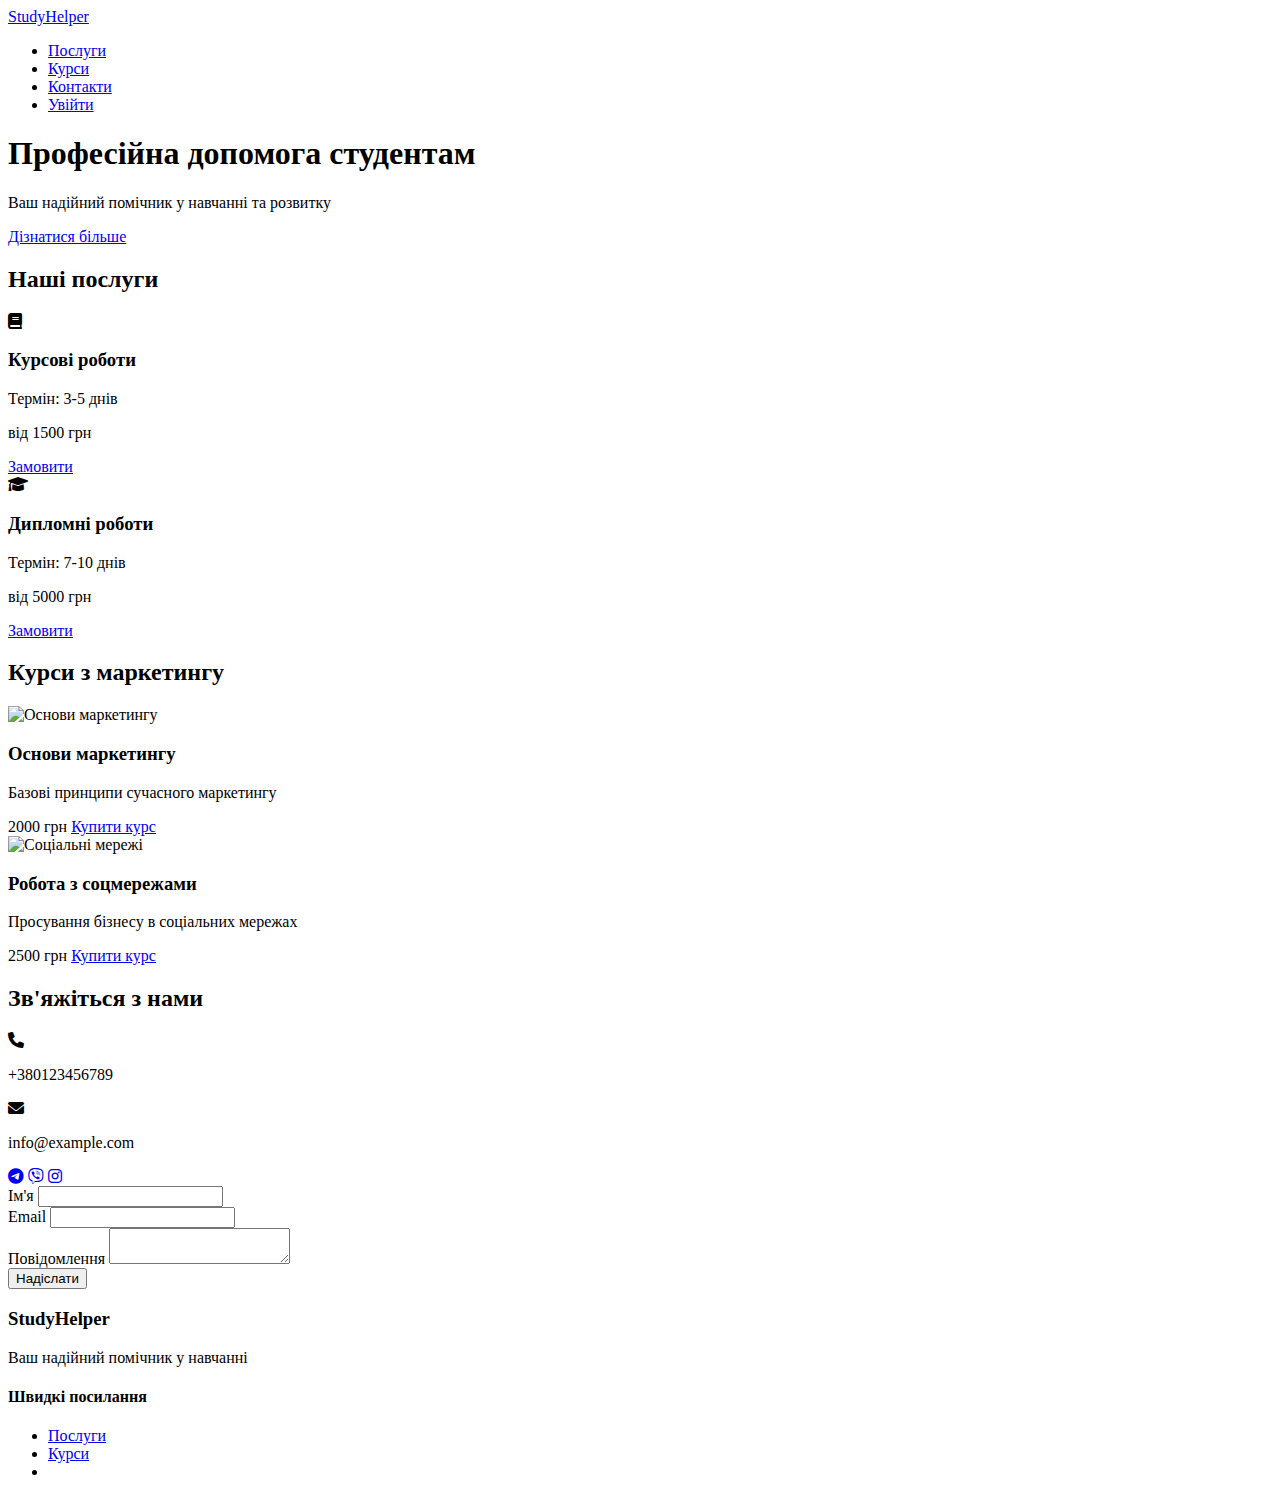
==== Index.HTML @ 6a34f696 "1Index.HTML" ====
<!DOCTYPE html>
<html lang="uk">
<head>
  <meta charset="UTF-8">
  <meta name="viewport" content="width=device-width, initial-scale=1.0">
  <title>Допомога студентам | Головна</title>
  <link rel="stylesheet" href="styles.css">
  <link rel="stylesheet" href="https://cdnjs.cloudflare.com/ajax/libs/font-awesome/6.0.0/css/all.min.css">
  <link href="https://fonts.googleapis.com/css2?family=Roboto:wght@300;400;500;700&display=swap" rel="stylesheet">
</head>
<body>
  <header class="header">
    <div class="container">
      <nav class="nav">
        <div class="logo">
          <a href="/">StudyHelper</a>
        </div>
        <ul class="nav-links">
          <li><a href="#services">Послуги</a></li>
          <li><a href="#courses">Курси</a></li>
          <li><a href="#contacts">Контакти</a></li>
          <li><a href="#login" class="btn-login">Увійти</a></li>
        </ul>
        <div class="burger-menu">
          <span></span>
          <span></span>
          <span></span>
        </div>
      </nav>
    </div>
  </header>

  <main>
    <!-- Hero Section -->
    <section class="hero">
      <div class="container">
        <h1>Професійна допомога студентам</h1>
        <p>Ваш надійний помічник у навчанні та розвитку</p>
        <a href="#services" class="btn-primary">Дізнатися більше</a>
      </div>
    </section>

    <!-- Services Section -->
    <section id="services" class="services">
      <div class="container">
        <h2>Наші послуги</h2>
        <div class="services-grid">
          <div class="service-card">
            <i class="fas fa-book"></i>
            <h3>Курсові роботи</h3>
            <p>Термін: 3-5 днів</p>
            <p class="price">від 1500 грн</p>
            <a href="#" class="btn-secondary">Замовити</a>
          </div>
          <div class="service-card">
            <i class="fas fa-graduation-cap"></i>
            <h3>Дипломні роботи</h3>
            <p>Термін: 7-10 днів</p>
            <p class="price">від 5000 грн</p>
            <a href="#" class="btn-secondary">Замовити</a>
          </div>
        </div>
      </div>
    </section>

    <!-- Courses Section -->
    <section id="courses" class="courses">
      <div class="container">
        <h2>Курси з маркетингу</h2>
        <div class="courses-grid">
          <div class="course-card">
            <div class="course-image">
              <img src="marketing-basics.jpg" alt="Основи маркетингу">
            </div>
            <div class="course-content">
              <h3>Основи маркетингу</h3>
              <p>Базові принципи сучасного маркетингу</p>
              <div class="course-footer">
                <span class="price">2000 грн</span>
                <a href="#" class="btn-primary">Купити курс</a>
              </div>
            </div>
          </div>
          <div class="course-card">
            <div class="course-image">
              <img src="social-media.jpg" alt="Соціальні мережі">
            </div>
            <div class="course-content">
              <h3>Робота з соцмережами</h3>
              <p>Просування бізнесу в соціальних мережах</p>
              <div class="course-footer">
                <span class="price">2500 грн</span>
                <a href="#" class="btn-primary">Купити курс</a>
              </div>
            </div>
          </div>
        </div>
      </div>
    </section>

    <!-- Contact Section -->
    <section id="contacts" class="contacts">
      <div class="container">
        <h2>Зв'яжіться з нами</h2>
        <div class="contact-wrapper">
          <div class="contact-info">
            <div class="contact-item">
              <i class="fas fa-phone"></i>
              <p>+380123456789</p>
            </div>
            <div class="contact-item">
              <i class="fas fa-envelope"></i>
              <p>info@example.com</p>
            </div>
            <div class="social-links">
              <a href="#"><i class="fab fa-telegram"></i></a>
              <a href="#"><i class="fab fa-viber"></i></a>
              <a href="#"><i class="fab fa-instagram"></i></a>
            </div>
          </div>
          <form class="contact-form">
            <div class="form-group">
              <label for="name">Ім'я</label>
              <input type="text" id="name" required>
            </div>
            <div class="form-group">
              <label for="email">Email</label>
              <input type="email" id="email" required>
            </div>
            <div class="form-group">
              <label for="message">Повідомлення</label>
              <textarea id="message" required></textarea>
            </div>
            <button type="submit" class="btn-primary">Надіслати</button>
          </form>
        </div>
      </div>
    </section>
  </main>

  <footer class="footer">
    <div class="container">
      <div class="footer-content">
        <div class="footer-logo">
          <h3>StudyHelper</h3>
          <p>Ваш надійний помічник у навчанні</p>
        </div>
        <div class="footer-links">
          <h4>Швидкі посилання</h4>
          <ul>
            <li><a href="#services">Послуги</a></li>
            <li><a href="#courses">Курси</a></li>
            <li>
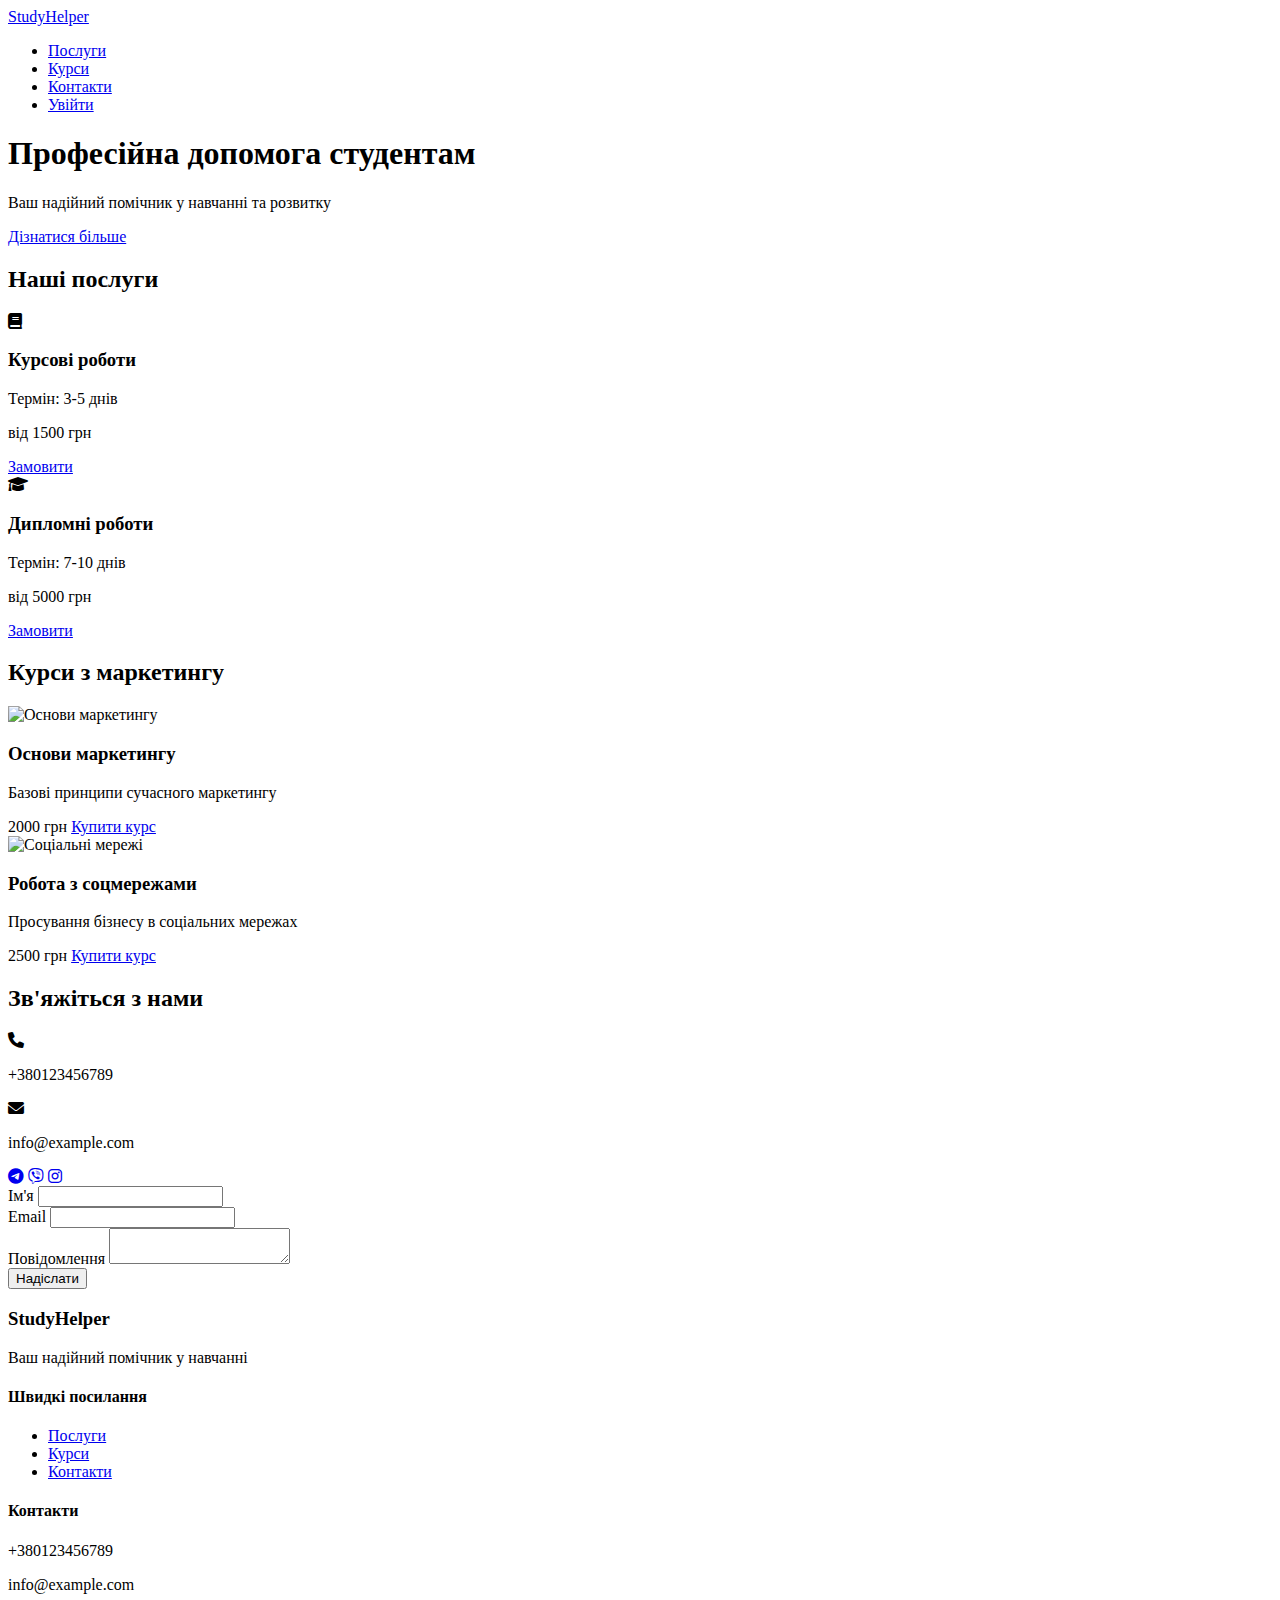
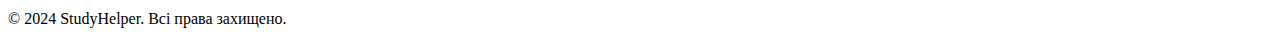
==== commit 199c95b1: "Update Index.HTML" ====
--- a/Index.HTML
+++ b/Index.HTML
@@ -1,153 +1,170 @@
 <!DOCTYPE html>
 <html lang="uk">
 <head>
-  <meta charset="UTF-8">
-  <meta name="viewport" content="width=device-width, initial-scale=1.0">
-  <title>Допомога студентам | Головна</title>
-  <link rel="stylesheet" href="styles.css">
-  <link rel="stylesheet" href="https://cdnjs.cloudflare.com/ajax/libs/font-awesome/6.0.0/css/all.min.css">
-  <link href="https://fonts.googleapis.com/css2?family=Roboto:wght@300;400;500;700&display=swap" rel="stylesheet">
+	<meta charset="UTF-8">
+	<meta name="viewport" content="width=device-width, initial-scale=1.0">
+	<title>Допомога студентам | Головна</title>
+	<link rel="stylesheet" href="styles.css">
+	<link rel="stylesheet" href="https://cdnjs.cloudflare.com/ajax/libs/font-awesome/6.0.0/css/all.min.css">
+	<link href="https://fonts.googleapis.com/css2?family=Roboto:wght@300;400;500;700&display=swap" rel="stylesheet">
 </head>
 <body>
-  <header class="header">
-    <div class="container">
-      <nav class="nav">
-        <div class="logo">
-          <a href="/">StudyHelper</a>
-        </div>
-        <ul class="nav-links">
-          <li><a href="#services">Послуги</a></li>
-          <li><a href="#courses">Курси</a></li>
-          <li><a href="#contacts">Контакти</a></li>
-          <li><a href="#login" class="btn-login">Увійти</a></li>
-        </ul>
-        <div class="burger-menu">
-          <span></span>
-          <span></span>
-          <span></span>
-        </div>
-      </nav>
-    </div>
-  </header>
+	<header class="header">
+		<div class="container">
+			<nav class="nav">
+				<div class="logo">
+					<a href="/">StudyHelper</a>
+				</div>
+				<ul class="nav-links">
+					<li><a href="#services">Послуги</a></li>
+					<li><a href="#courses">Курси</a></li>
+					<li><a href="#contacts">Контакти</a></li>
+					<li><a href="#login" class="btn-login">Увійти</a></li>
+				</ul>
+				<div class="burger-menu">
+					<span></span>
+					<span></span>
+					<span></span>
+				</div>
+			</nav>
+		</div>
+	</header>
 
-  <main>
-    <!-- Hero Section -->
-    <section class="hero">
-      <div class="container">
-        <h1>Професійна допомога студентам</h1>
-        <p>Ваш надійний помічник у навчанні та розвитку</p>
-        <a href="#services" class="btn-primary">Дізнатися більше</a>
-      </div>
-    </section>
+	<main>
+		<!-- Hero Section -->
+		<section class="hero" id="hero">
+			<div class="container">
+				<h1>Професійна допомога студентам</h1>
+				<p>Ваш надійний помічник у навчанні та розвитку</p>
+				<a href="#services" class="btn-primary">Дізнатися більше</a>
+			</div>
+		</section>
 
-    <!-- Services Section -->
-    <section id="services" class="services">
-      <div class="container">
-        <h2>Наші послуги</h2>
-        <div class="services-grid">
-          <div class="service-card">
-            <i class="fas fa-book"></i>
-            <h3>Курсові роботи</h3>
-            <p>Термін: 3-5 днів</p>
-            <p class="price">від 1500 грн</p>
-            <a href="#" class="btn-secondary">Замовити</a>
-          </div>
-          <div class="service-card">
-            <i class="fas fa-graduation-cap"></i>
-            <h3>Дипломні роботи</h3>
-            <p>Термін: 7-10 днів</p>
-            <p class="price">від 5000 грн</p>
-            <a href="#" class="btn-secondary">Замовити</a>
-          </div>
-        </div>
-      </div>
-    </section>
+		<!-- Services Section -->
+		<section id="services" class="services">
+			<div class="container">
+				<h2>Наші послуги</h2>
+				<div class="services-grid">
+					<div class="service-card">
+						<i class="fas fa-book"></i>
+						<h3>Курсові роботи</h3>
+						<p>Термін: 3-5 днів</p>
+						<p class="price">від 1500 грн</p>
+						<a href="#" class="btn-secondary">Замовити</a>
+					</div>
+					<div class="service-card">
+						<i class="fas fa-graduation-cap"></i>
+						<h3>Дипломні роботи</h3>
+						<p>Термін: 7-10 днів</p>
+						<p class="price">від 5000 грн</p>
+						<a href="#" class="btn-secondary">Замовити</a>
+					</div>
+				</div>
+			</div>
+		</section>
 
-    <!-- Courses Section -->
-    <section id="courses" class="courses">
-      <div class="container">
-        <h2>Курси з маркетингу</h2>
-        <div class="courses-grid">
-          <div class="course-card">
-            <div class="course-image">
-              <img src="marketing-basics.jpg" alt="Основи маркетингу">
-            </div>
-            <div class="course-content">
-              <h3>Основи маркетингу</h3>
-              <p>Базові принципи сучасного маркетингу</p>
-              <div class="course-footer">
-                <span class="price">2000 грн</span>
-                <a href="#" class="btn-primary">Купити курс</a>
-              </div>
-            </div>
-          </div>
-          <div class="course-card">
-            <div class="course-image">
-              <img src="social-media.jpg" alt="Соціальні мережі">
-            </div>
-            <div class="course-content">
-              <h3>Робота з соцмережами</h3>
-              <p>Просування бізнесу в соціальних мережах</p>
-              <div class="course-footer">
-                <span class="price">2500 грн</span>
-                <a href="#" class="btn-primary">Купити курс</a>
-              </div>
-            </div>
-          </div>
-        </div>
-      </div>
-    </section>
+		<!-- Courses Section -->
+		<section id="courses" class="courses">
+			<div class="container">
+				<h2>Курси з маркетингу</h2>
+				<div class="courses-grid">
+					<div class="course-card">
+						<div class="course-image">
+							<img src="marketing-basics.jpg" alt="Основи маркетингу">
+						</div>
+						<div class="course-content">
+							<h3>Основи маркетингу</h3>
+							<p>Базові принципи сучасного маркетингу</p>
+							<div class="course-footer">
+								<span class="price">2000 грн</span>
+								<a href="#" class="btn-primary">Купити курс</a>
+							</div>
+						</div>
+					</div>
+					<div class="course-card">
+						<div class="course-image">
+							<img src="social-media.jpg" alt="Соціальні мережі">
+						</div>
+						<div class="course-content">
+							<h3>Робота з соцмережами</h3>
+							<p>Просування бізнесу в соціальних мережах</p>
+							<div class="course-footer">
+								<span class="price">2500 грн</span>
+								<a href="#" class="btn-primary">Купити курс</a>
+							</div>
+						</div>
+					</div>
+				</div>
+			</div>
+		</section>
 
-    <!-- Contact Section -->
-    <section id="contacts" class="contacts">
-      <div class="container">
-        <h2>Зв'яжіться з нами</h2>
-        <div class="contact-wrapper">
-          <div class="contact-info">
-            <div class="contact-item">
-              <i class="fas fa-phone"></i>
-              <p>+380123456789</p>
-            </div>
-            <div class="contact-item">
-              <i class="fas fa-envelope"></i>
-              <p>info@example.com</p>
-            </div>
-            <div class="social-links">
-              <a href="#"><i class="fab fa-telegram"></i></a>
-              <a href="#"><i class="fab fa-viber"></i></a>
-              <a href="#"><i class="fab fa-instagram"></i></a>
-            </div>
-          </div>
-          <form class="contact-form">
-            <div class="form-group">
-              <label for="name">Ім'я</label>
-              <input type="text" id="name" required>
-            </div>
-            <div class="form-group">
-              <label for="email">Email</label>
-              <input type="email" id="email" required>
-            </div>
-            <div class="form-group">
-              <label for="message">Повідомлення</label>
-              <textarea id="message" required></textarea>
-            </div>
-            <button type="submit" class="btn-primary">Надіслати</button>
-          </form>
-        </div>
-      </div>
-    </section>
-  </main>
+		<!-- Contact Section -->
+		<section id="contacts" class="contacts">
+			<div class="container">
+				<h2>Зв'яжіться з нами</h2>
+				<div class="contact-wrapper">
+					<div class="contact-info">
+						<div class="contact-item">
+							<i class="fas fa-phone"></i>
+							<p>+380123456789</p>
+						</div>
+						<div class="contact-item">
+							<i class="fas fa-envelope"></i>
+							<p>info@example.com</p>
+						</div>
+						<div class="social-links">
+							<a href="#"><i class="fab fa-telegram"></i></a>
+							<a href="#"><i class="fab fa-viber"></i></a>
+							<a href="#"><i class="fab fa-instagram"></i></a>
+						</div>
+					</div>
+					<form class="contact-form">
+						<div class="form-group">
+							<label for="name">Ім'я</label>
+							<input type="text" id="name" required>
+						</div>
+						<div class="form-group">
+							<label for="email">Email</label>
+							<input type="email" id="email" required>
+						</div>
+						<div class="form-group">
+							<label for="message">Повідомлення</label>
+							<textarea id="message" required></textarea>
+						</div>
+						<button type="submit" class="btn-primary">Надіслати</button>
+					</form>
+				</div>
+			</div>
+		</section>
+	</main>
 
-  <footer class="footer">
-    <div class="container">
-      <div class="footer-content">
-        <div class="footer-logo">
-          <h3>StudyHelper</h3>
-          <p>Ваш надійний помічник у навчанні</p>
-        </div>
-        <div class="footer-links">
-          <h4>Швидкі посилання</h4>
-          <ul>
-            <li><a href="#services">Послуги</a></li>
-            <li><a href="#courses">Курси</a></li>
-            <li>
+	<footer class="footer">
+		<div class="container">
+			<div class="footer-content">
+				<div class="footer-logo">
+					<h3>StudyHelper</h3>
+					<p>Ваш надійний помічник у навчанні</p>
+				</div>
+				<div class="footer-links">
+					<h4>Швидкі посилання</h4>
+					<ul>
+						<li><a href="#services">Послуги</a></li>
+						<li><a href="#courses">Курси</a></li>
+						<li><a href="#contacts">Контакти</a></li>
+					</ul>
+				</div>
+				<div class="footer-contact">
+					<h4>Контакти</h4>
+					<p>+380123456789</p>
+					<p>info@example.com</p>
+				</div>
+			</div>
+			<div class="footer-bottom">
+				<p>&copy; 2024 StudyHelper. Всі права захищено.</p>
+			</div>
+		</div>
+	</footer>
+
+	<script src="scripts.js"></script>
+</body>
+</html>
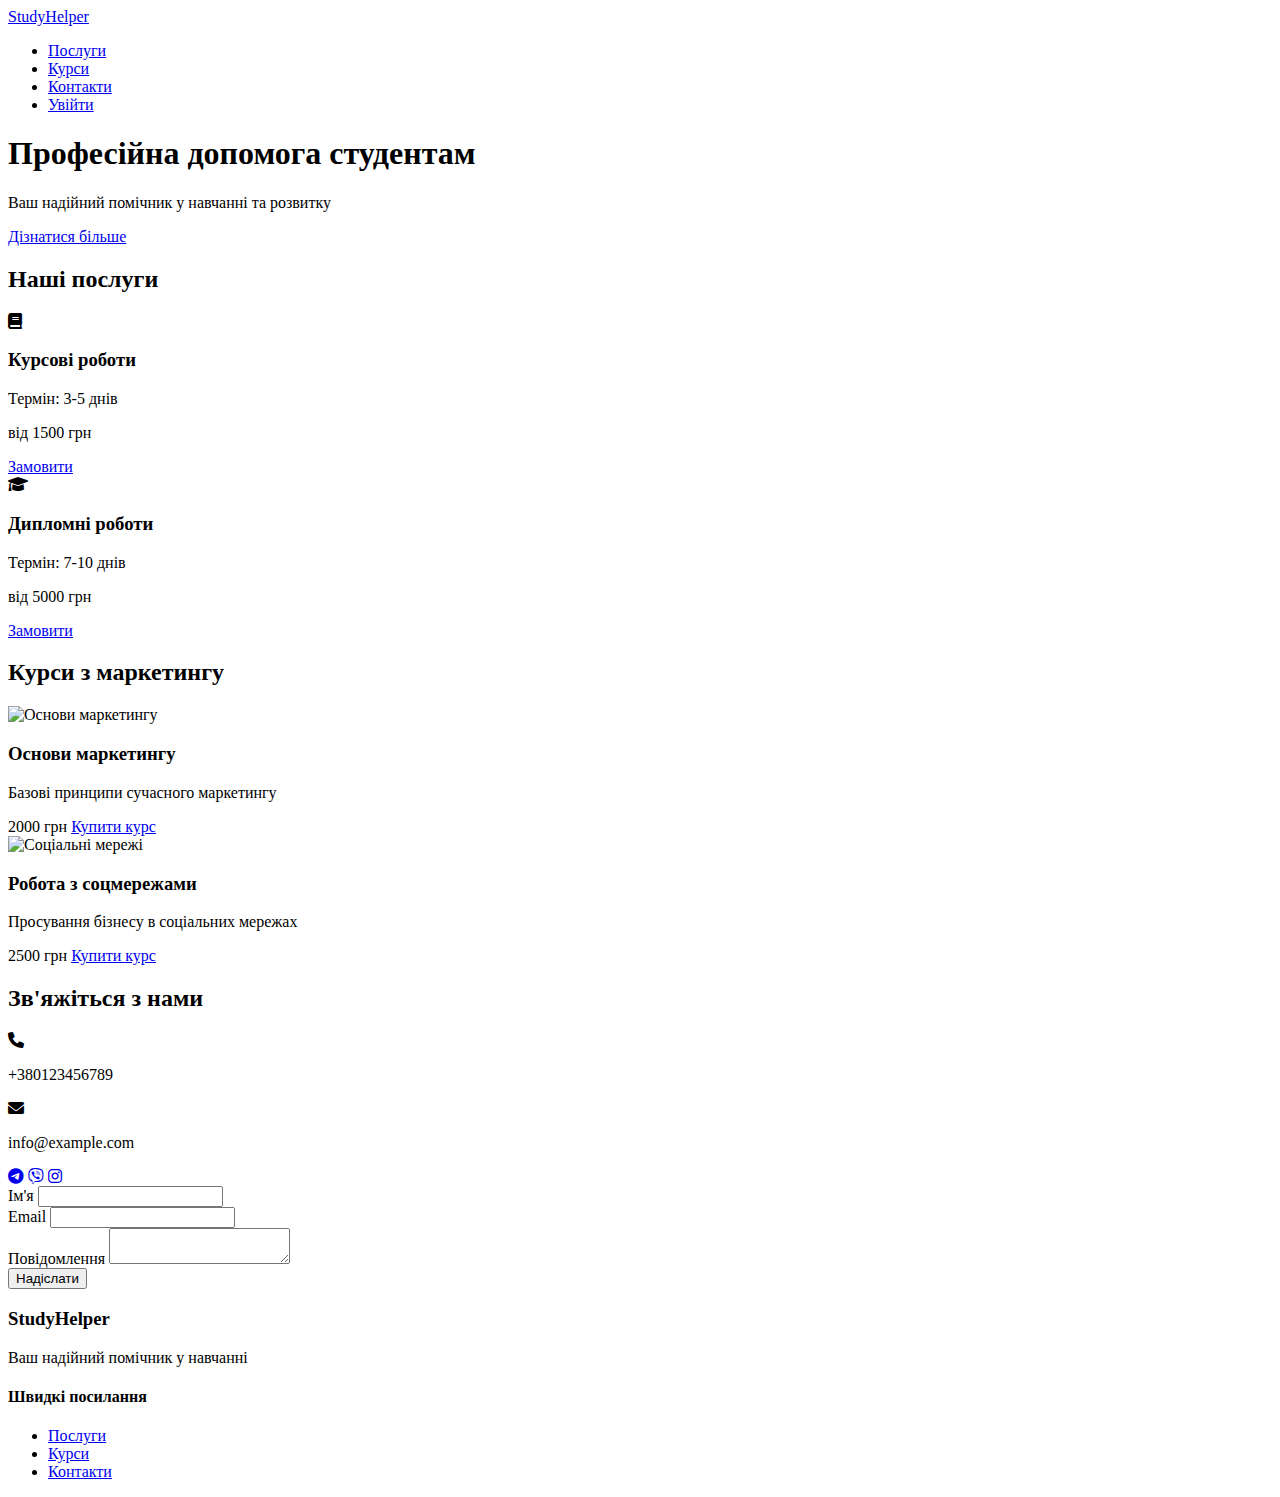
==== commit bbe8466a: "Update Index.HTML" ====
--- a/Index.HTML
+++ b/Index.HTML
@@ -32,7 +32,7 @@
 
 	<main>
 		<!-- Hero Section -->
-		<section class="hero" id="hero">
+		<section class="hero">
 			<div class="container">
 				<h1>Професійна допомога студентам</h1>
 				<p>Ваш надійний помічник у навчанні та розвитку</p>
@@ -50,14 +50,14 @@
 						<h3>Курсові роботи</h3>
 						<p>Термін: 3-5 днів</p>
 						<p class="price">від 1500 грн</p>
-						<a href="#" class="btn-secondary">Замовити</a>
+						<a href="#contacts" class="btn-secondary">Замовити</a>
 					</div>
 					<div class="service-card">
 						<i class="fas fa-graduation-cap"></i>
 						<h3>Дипломні роботи</h3>
 						<p>Термін: 7-10 днів</p>
 						<p class="price">від 5000 грн</p>
-						<a href="#" class="btn-secondary">Замовити</a>
+						<a href="#contacts" class="btn-secondary">Замовити</a>
 					</div>
 				</div>
 			</div>
@@ -77,7 +77,7 @@
 							<p>Базові принципи сучасного маркетингу</p>
 							<div class="course-footer">
 								<span class="price">2000 грн</span>
-								<a href="#" class="btn-primary">Купити курс</a>
+								<a href="#contacts" class="btn-primary">Купити курс</a>
 							</div>
 						</div>
 					</div>
@@ -90,7 +90,7 @@
 							<p>Просування бізнесу в соціальних мережах</p>
 							<div class="course-footer">
 								<span class="price">2500 грн</span>
-								<a href="#" class="btn-primary">Купити курс</a>
+								<a href="#contacts" class="btn-primary">Купити курс</a>
 							</div>
 						</div>
 					</div>
@@ -118,18 +118,18 @@
 							<a href="#"><i class="fab fa-instagram"></i></a>
 						</div>
 					</div>
-					<form class="contact-form">
+					<form class="contact-form" action="send_mail.php" method="POST">
 						<div class="form-group">
 							<label for="name">Ім'я</label>
-							<input type="text" id="name" required>
+							<input type="text" id="name" name="name" required>
 						</div>
 						<div class="form-group">
 							<label for="email">Email</label>
-							<input type="email" id="email" required>
+							<input type="email" id="email" name="email" required>
 						</div>
 						<div class="form-group">
 							<label for="message">Повідомлення</label>
-							<textarea id="message" required></textarea>
+							<textarea id="message" name="message" required></textarea>
 						</div>
 						<button type="submit" class="btn-primary">Надіслати</button>
 					</form>
@@ -153,18 +153,8 @@
 						<li><a href="#contacts">Контакти</a></li>
 					</ul>
 				</div>
-				<div class="footer-contact">
-					<h4>Контакти</h4>
-					<p>+380123456789</p>
-					<p>info@example.com</p>
-				</div>
-			</div>
-			<div class="footer-bottom">
-				<p>&copy; 2024 StudyHelper. Всі права захищено.</p>
 			</div>
 		</div>
 	</footer>
-
-	<script src="scripts.js"></script>
 </body>
 </html>
